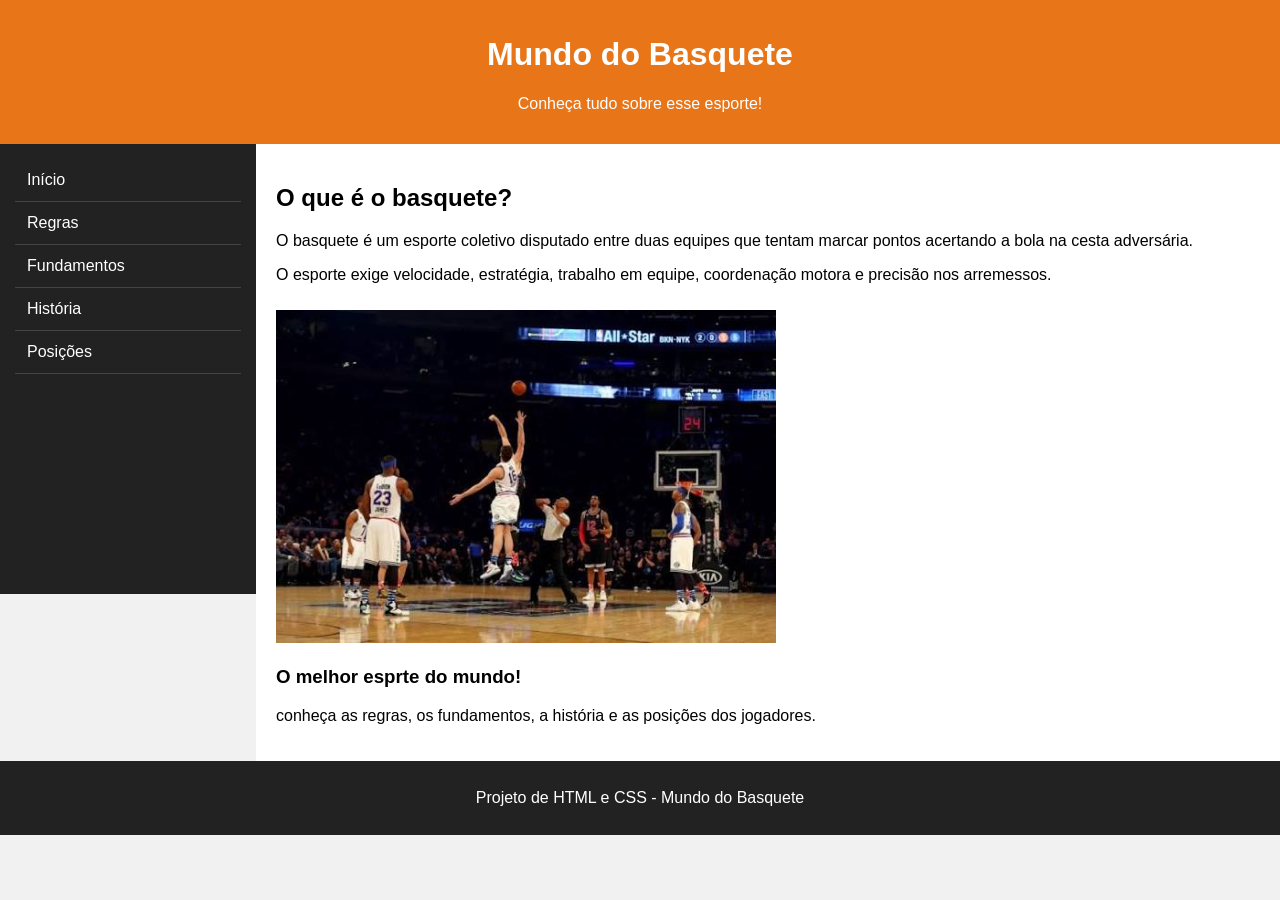
==== index.html @ abe27d74 "Primeiro commit: envio do projeto" ====
<!DOCTYPE html>
<html lang="pt-BR">
<head>
    <meta charset="UTF-8">
    <meta name="viewport" content="width=device-width, initial-scale=1.0">
    <title>Basquete - Início</title>

    <style>
        * {
            box-sizing: border-box;
        }

        body {
            padding: 0;
            margin: 0;
            font-family: Arial, sans-serif;
            background-color: #f1f1f1;
        }

        #header {
            background-color: #e87518;
            color: white;
            padding: 15px;
            text-align: center;
        }

        #menu {
            float: left;
            width: 20%;
            min-height: 450px;
            padding: 15px;
            background-color: #222;
        }

        #menu a {
            display: block;
            color: white;
            padding: 12px;
            text-decoration: none;
            border-bottom: 1px solid #444;
        }

        #menu a:hover {
            background-color: #e87518;
        }

        #main {
            margin-left: 20%;
            min-height: 450px;
            padding: 20px;
            background-color: white;
        }

        #main img {
            max-width: 100%;
            width: 500px;
            height: auto;
            margin-top: 10px;
        }

        #footer {
            clear: both;
            background-color: #222;
            color: white;
            padding: 12px;
            text-align: center;
        }

        @media (max-width: 600px) {
            #menu {
                float: none;
                width: 100%;
                min-height: auto;
            }

            #main {
                margin-left: 0;
            }
        }
    </style>
</head>

<body>

    <div id="header">
        <h1>Mundo do Basquete</h1>
        <p>Conheça tudo sobre esse esporte!</p>
    </div>

    <div id="menu">
        <a href="index.html">Início</a>
        <a href="regras.html">Regras</a>
        <a href="fundamentos.html">Fundamentos</a>
        <a href="historia.html">História</a>
        <a href="posicoes.html">Posições</a>
    </div>

    <div id="main">
        <h2>O que é o basquete?</h2>

        <p>
            O basquete é um esporte coletivo disputado entre duas equipes
            que tentam marcar pontos acertando a bola na cesta adversária.
        </p>

        <p>
            O esporte exige velocidade, estratégia, trabalho em equipe,
            coordenação motora e precisão nos arremessos.
        </p>
        
        <img src="/imagens/images.jpg"
             alt="Partida de basquete">

        <h3>O melhor esprte do mundo!</h3>

        <p>
           conheça as regras, os
            fundamentos, a história e as posições dos jogadores.
        </p>
    </div>

    <div id="footer">
        <p>Projeto de HTML e CSS - Mundo do Basquete</p>
    </div>

</body>
</html>
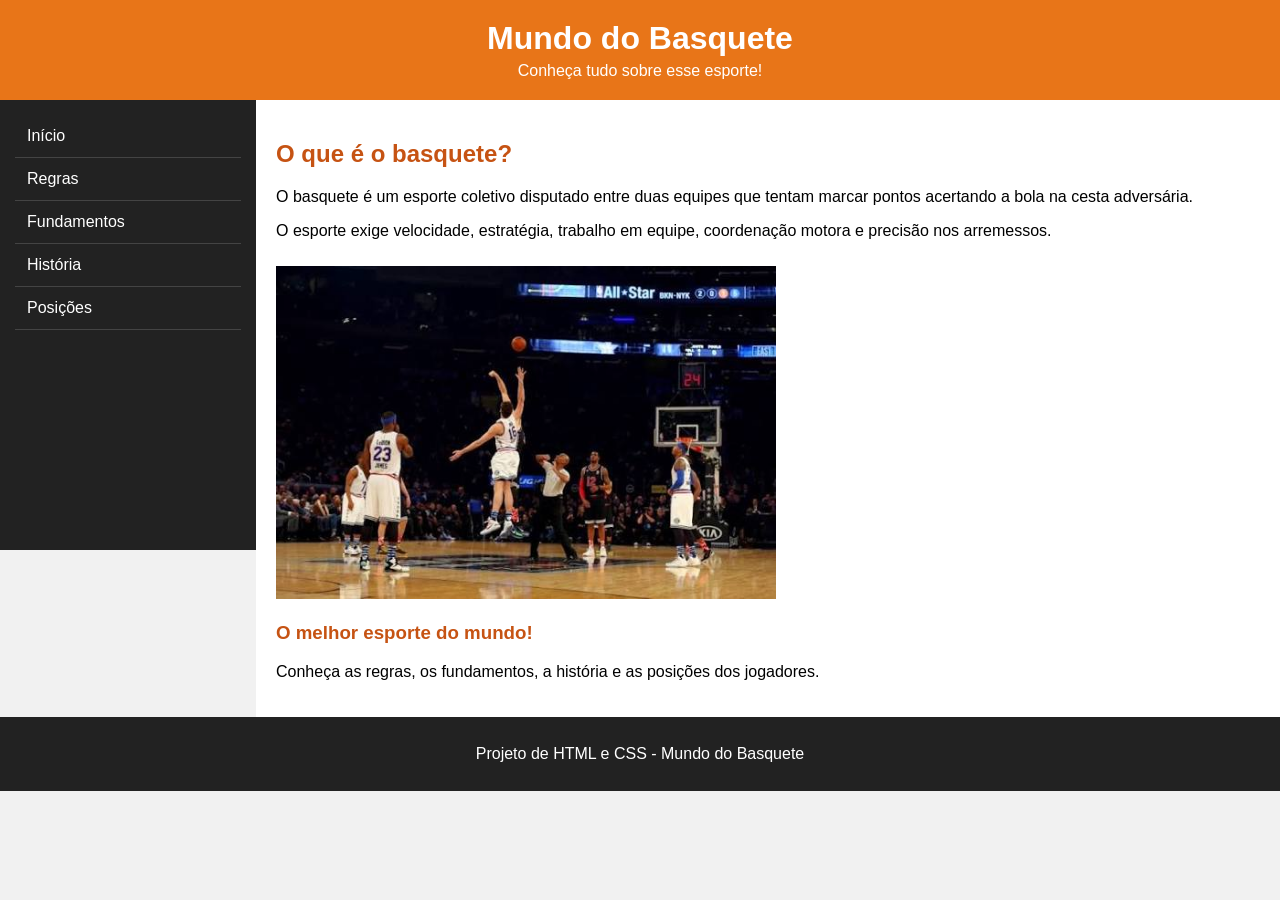
==== commit 322c70fe: "add css externo" ====
--- a/index.html
+++ b/index.html
@@ -6,84 +6,13 @@
     <meta name="viewport" content="width=device-width, initial-scale=1.0">
     <title>Basquete - Início</title>
 
-    <style>
-        * {
-            box-sizing: border-box;
-        }
-
-        body {
-            padding: 0;
-            margin: 0;
-            font-family: Arial, sans-serif;
-            background-color: #f1f1f1;
-        }
-
-        #header {
-            background-color: #e87518;
-            color: white;
-            padding: 15px;
-            text-align: center;
-        }
-
-        #menu {
-            float: left;
-            width: 20%;
-            min-height: 450px;
-            padding: 15px;
-            background-color: #222;
-        }
-
-        #menu a {
-            display: block;
-            color: white;
-            padding: 12px;
-            text-decoration: none;
-            border-bottom: 1px solid #444;
-        }
-
-        #menu a:hover {
-            background-color: #e87518;
-        }
-
-        #main {
-            margin-left: 20%;
-            min-height: 450px;
-            padding: 20px;
-            background-color: white;
-        }
-
-        #main img {
-            max-width: 100%;
-            width: 500px;
-            height: auto;
-            margin-top: 10px;
-        }
-
-        #footer {
-            clear: both;
-            background-color: #222;
-            color: white;
-            padding: 12px;
-            text-align: center;
-        }
-
-        @media (max-width: 600px) {
-            #menu {
-                float: none;
-                width: 100%;
-                min-height: auto;
-            }
-
-            #main {
-                margin-left: 0;
-            }
-        }
-    </style>
+    <!-- Importando o CSS externo -->
+    <link rel="stylesheet" href="estilo.css">
 </head>
 
 <body>
 
-    <div id="header">
+    <div id="header" class="cabecalho-inicio">
         <h1>Mundo do Basquete</h1>
         <p>Conheça tudo sobre esse esporte!</p>
     </div>
@@ -108,15 +37,16 @@
             O esporte exige velocidade, estratégia, trabalho em equipe,
             coordenação motora e precisão nos arremessos.
         </p>
-        
-        <img src="/imagens/images.jpg"
-             alt="Partida de basquete">
 
-        <h3>O melhor esprte do mundo!</h3>
+        <img src="imagens/images.jpg"
+             alt="Partida de basquete"
+             class="imagem-conteudo">
+
+        <h3>O melhor esporte do mundo!</h3>
 
         <p>
-           conheça as regras, os
-            fundamentos, a história e as posições dos jogadores.
+            Conheça as regras, os fundamentos, a história e as posições
+            dos jogadores.
         </p>
     </div>
 
--- a/estilo.css
+++ b/estilo.css
@@ -0,0 +1,162 @@
+
+/* =====================================
+   CONFIGURAÇÕES GERAIS
+===================================== */
+
+* {
+    box-sizing: border-box;
+}
+
+body {
+    padding: 0;
+    margin: 0;
+    font-family: Arial, sans-serif;
+
+    /* Cor de fundo caso a imagem não carregue */
+    background-color: #f1f1f1;
+
+    /* COLOQUE A IMAGEM DE BACKGROUND AQUI */
+    /* Exemplo: background-image: url("imagens/background.jpg"); */
+
+    /* Configurações da imagem de fundo */
+    background-position: center;
+    background-repeat: no-repeat;
+    background-size: cover;
+
+    max-width: 100%;
+    height: auto;
+}
+
+
+/* =====================================
+   CABEÇALHO - SELETOR ID E CLASS
+===================================== */
+
+#header {
+    color: white;
+    padding: 15px;
+    text-align: center;
+}
+
+/* Cores diferentes para cada página */
+
+.cabecalho-inicio {
+    background-color: #e87518;
+}
+
+.cabecalho-regras {
+    background-color: #c65313;
+}
+
+.cabecalho-fundamentos {
+    background-color: #d99a16;
+    color: #222;
+}
+
+.cabecalho-historia {
+    background-color: #8c451f;
+}
+
+.cabecalho-posicoes {
+    background-color: #b52c22;
+}
+
+
+/* Agrupamento de seletores */
+
+#header h1,
+#header p {
+    margin: 5px;
+}
+
+
+/* =====================================
+   MENU DE NAVEGAÇÃO
+===================================== */
+
+#menu {
+    float: left;
+    width: 20%;
+    min-height: 450px;
+    padding: 15px;
+    background-color: #222;
+}
+
+#menu a {
+    display: block;
+    color: white;
+    padding: 12px;
+    text-decoration: none;
+    border-bottom: 1px solid #444;
+}
+
+/* Efeito quando passar o mouse */
+
+#menu a:hover {
+    background-color: #e87518;
+    color: white;
+}
+
+
+/* =====================================
+   CONTEÚDO PRINCIPAL
+===================================== */
+
+#main {
+    margin-left: 20%;
+    min-height: 450px;
+    padding: 20px;
+    background-color: white;
+}
+
+/* Agrupamento de seletores */
+
+#main h2,
+#main h3 {
+    color: #c65313;
+}
+
+/* Seletor CLASS para imagens */
+
+.imagem-conteudo {
+    max-width: 100%;
+    width: 500px;
+    height: auto;
+    margin-top: 10px;
+}
+
+
+/* =====================================
+   RODAPÉ
+===================================== */
+
+#footer {
+    clear: both;
+    background-color: #222;
+    color: white;
+    padding: 12px;
+    text-align: center;
+}
+
+
+/* =====================================
+   RESPONSIVIDADE
+===================================== */
+
+@media (max-width: 600px) {
+
+    #menu {
+        float: none;
+        width: 100%;
+        min-height: auto;
+    }
+
+    #main {
+        margin-left: 0;
+    }
+
+    .imagem-conteudo {
+        width: 100%;
+    }
+
+}
